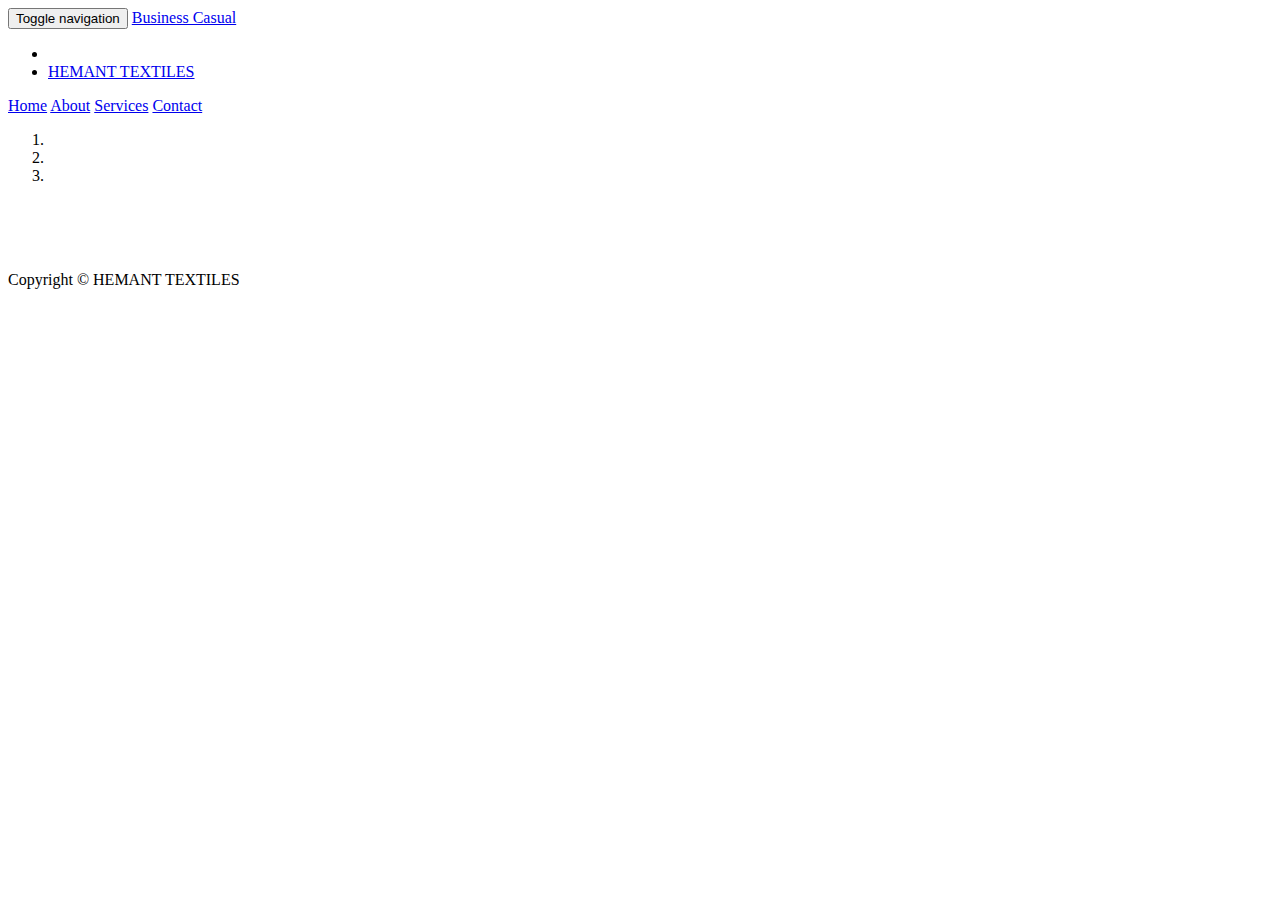
==== index.html @ 3d21c08b "first commit" ====
<!DOCTYPE html>
<html lang="en">

<head>

    <meta charset="utf-8">
    <meta http-equiv="X-UA-Compatible" content="IE=edge">
    <meta name="viewport" content="width=device-width, initial-scale=1">
    <meta name="description" content="">
    <meta name="author" content="">

    <title>HEMANT TEXTILES</title>

    <!-- Bootstrap Core CSS -->
    <link href="css/bootstrap.min.css" rel="stylesheet">

    <!-- Custom CSS -->
    <link href="css/business-casual.css" rel="stylesheet">

    <!-- Fonts -->
    <link href="http://fonts.googleapis.com/css?family=Open+Sans:300italic,400italic,600italic,700italic,800italic,400,300,600,700,800" rel="stylesheet" type="text/css">
    <link href="http://fonts.googleapis.com/css?family=Josefin+Slab:100,300,400,600,700,100italic,300italic,400italic,600italic,700italic" rel="stylesheet" type="text/css">

    <!-- HTML5 Shim and Respond.js IE8 support of HTML5 elements and media queries -->
    <!-- WARNING: Respond.js doesn't work if you view the page via file:// -->
    <!--[if lt IE 9]>
        <script src="https://oss.maxcdn.com/libs/html5shiv/3.7.0/html5shiv.js"></script>
        <script src="https://oss.maxcdn.com/libs/respond.js/1.4.2/respond.min.js"></script>
    <![endif]-->

</head>

<body>

    <!-- Navigation -->
    <nav class="navbar navbar-default" role="navigation">
        <div class="container">
            <!-- Brand and toggle get grouped for better mobile display -->
            <div class="navbar-header">
                <button type="button" class="navbar-toggle" data-toggle="collapse" data-target="#bs-example-navbar-collapse-1">
                    <span class="sr-only">Toggle navigation</span>
                    <span class="icon-bar"></span>
                    <span class="icon-bar"></span>
                    <span class="icon-bar"></span>
                </button>
                <!-- navbar-brand is hidden on larger screens, but visible when the menu is collapsed -->
                <a class="navbar-brand" href="index.html">Business Casual</a>
            </div>
            <!-- Collect the nav links, forms, and other content for toggling -->
            <div class="collapse navbar-collapse" id="bs-example-navbar-collapse-1">
                <ul class="nav navbar-nav">
                    <li>
                        <a href="index.html"></a>
                    </li>
                    <li>
                        <a href="about.html">HEMANT TEXTILES</a>
                    </li>
                </ul>
            </div>
            <!-- /.navbar-collapse -->
        </div>
        <!-- /.container -->
    </nav>

    <!--div class="container"-->

        <div class="row">

            <div class="col-md-3">
                <div class="list-group">
                    <a href="index.html" class="list-group-item">Home</a>
                    <a href="about.html" class="list-group-item">About</a>
                    <a href="services.html" class="list-group-item">Services</a>
                    <a href="contact.html" class="list-group-item">Contact</a>
                   
                </div>
            </div>

            <div class="box">
                <div class="col-lg-9 text-center">
                    <div id="carousel-example-generic" class="carousel slide">
                        <!-- Indicators -->
                        <ol class="carousel-indicators hidden-xs">
                            <li data-target="#carousel-example-generic" data-slide-to="0" class="active"></li>
                            <li data-target="#carousel-example-generic" data-slide-to="1"></li>
                            <li data-target="#carousel-example-generic" data-slide-to="2"></li>
                        </ol>

                        <!-- Wrapper for slides -->
                        <div class="carousel-inner">
                            <div class="item active">
                                <img class="img-responsive img-full" src="img/slide-1.jpg" alt="">
                            </div>
                            <div class="item">
                                <img class="img-responsive img-full" src="img/slide-2.jpg" alt="">
                            </div>
                            <div class="item">
                                <img class="img-responsive img-full" src="img/slide-3.jpg" alt="">
                            </div>
                        </div>

                        <!-- Controls -->
                        <a class="left carousel-control" href="#carousel-example-generic" data-slide="prev">
                            <span class="icon-prev"></span>
                        </a>
                        <a class="right carousel-control" href="#carousel-example-generic" data-slide="next">
                            <span class="icon-next"></span>
                        </a>
                    </div>
                </div>
            </div>
        <!--/div-->

        

        

    
    <!-- /.container -->

    <footer>
        <div class="container">
            <div class="row">
                <div class="col-lg-12 text-center">
                    <p>Copyright &copy; HEMANT TEXTILES</p>
                </div>
            </div>
        </div>
    </footer>

    <!-- jQuery -->
    <script src="js/jquery.js"></script>

    <!-- Bootstrap Core JavaScript -->
    <script src="js/bootstrap.min.js"></script>

    <!-- Script to Activate the Carousel -->
    <script>
    $('.carousel').carousel({
        interval: 3000 //changes the speed
    })
    </script>

</body>
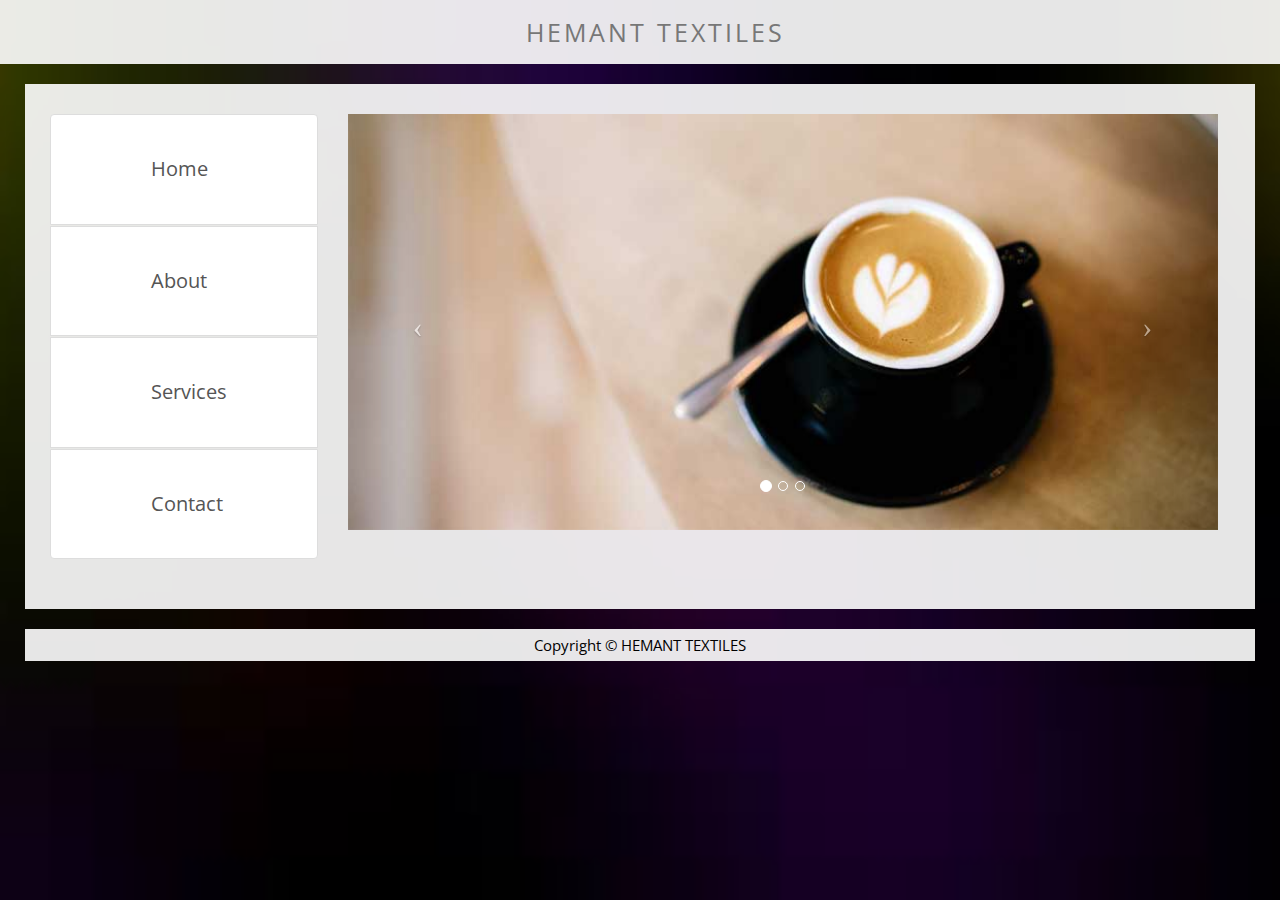
==== commit a66864d1: "various forms enhanced" ====
--- a/index.html
+++ b/index.html
@@ -44,7 +44,7 @@
                     <span class="icon-bar"></span>
                 </button>
                 <!-- navbar-brand is hidden on larger screens, but visible when the menu is collapsed -->
-                <a class="navbar-brand" href="index.html">Business Casual</a>
+                <a class="navbar-brand" href="index.html">HEMANT TEXTILES</a>
             </div>
             <!-- Collect the nav links, forms, and other content for toggling -->
             <div class="collapse navbar-collapse" id="bs-example-navbar-collapse-1">
--- a/css/business-casual.css
+++ b/css/business-casual.css
@@ -0,0 +1,219 @@
+/*!
+ * Start Bootstrap - Business Casual Bootstrap Theme (http://startbootstrap.com)
+ * Code licensed under the Apache License v2.0.
+ * For details, see http://www.apache.org/licenses/LICENSE-2.0.
+ */
+
+body {
+    font-family: "Open Sans","Helvetica Neue",Helvetica,Arial,sans-serif;
+    background: url('../img/bg/5.jpg') no-repeat center center fixed;
+    -webkit-background-size: cover;
+    -moz-background-size: cover;
+    background-size: cover;
+    -o-background-size: cover;
+    font-size: 20px;
+    }
+
+h1,
+h2,
+h3,
+h4,
+h5,
+h6 {
+    text-transform: uppercase;
+    
+    font-family: "Josefin Slab","Helvetica Neue",Helvetica,Arial,sans-serif;
+    font-weight: 700;
+    letter-spacing: 1px;
+}
+
+p {
+    font-size: 0.75em;
+    line-height: 1.6;
+    color: #000;
+}
+
+hr {
+    max-width: 400px;
+    border-color: #999999;
+}
+
+.row {
+    margin-right: 25px;
+    margin-left: 25px
+}
+
+.brand,
+.address-bar {
+    display: none;
+}
+
+.navbar-brand {
+    text-transform: uppercase;
+    font-weight: 900;
+    letter-spacing: 2px;
+}
+
+.navbar-nav {
+    text-transform: uppercase;
+    font-weight: 400;
+    letter-spacing: 3px;
+}
+
+.img-full {
+    min-width: 100%;
+}
+
+.brand-before,
+.brand-name {
+    text-transform: capitalize;
+}
+
+.brand-before {
+    margin: 15px 0;
+}
+
+.brand-name {
+    margin: 0;
+    font-size: 4em;
+}
+
+iframe{
+    margin-top: 3px;
+    margin-bottom:0px;
+}
+
+.tagline-divider {
+    margin: 15px auto 3px;
+    max-width: 250px;
+    border-color: #999999;
+}
+
+.list-group {
+    padding-left: 10px;
+    margin-bottom: 20px;
+    margin-top: 30px;
+}
+
+.list-group-item {
+    position: relative;
+    display: block;
+    padding: 40px 100px;
+    margin-bottom: 1px;
+    background-color: #fff;
+    border: 1px solid #ddd;
+}
+
+.box {
+    margin-bottom: 20px;
+    padding: 30px 15px;
+    background: #fff;
+    background: rgba(255,255,255,0.9);
+}
+
+.intro-text {
+    text-transform: uppercase;
+    font-size: 1.25em;
+    font-weight: 400;
+    letter-spacing: 1px;
+}
+
+.img-border {
+    float: none;
+    margin: 0 auto 0;
+    border: #999999 solid 1px;
+}
+
+.img-left {
+    float: none;
+    margin: 0 auto 0;
+}
+
+footer {
+    background: #fff;
+    background: rgba(255,255,255,0.9);
+}
+
+footer p {
+    margin: 0;
+    padding: 4px 0;
+}
+
+@media screen and (min-width:768px) {
+    .brand {
+        display: inherit;
+        margin: 0;
+        padding: 30px 0 10px;
+        text-align: center;
+        text-shadow: 1px 1px 2px rgba(0,0,0,0.5);
+        font-family: "Josefin Slab","Helvetica Neue",Helvetica,Arial,sans-serif;
+        font-size: 5em;
+        font-weight: 700;
+        line-height: normal;
+        color: #fff;
+    }
+
+    .top-divider {
+        margin-top: 0;
+    }
+
+    .img-left {
+        float: left;
+        margin-right: 25px;
+    }
+
+    .address-bar {
+        display: inherit;
+        margin: 0;
+        padding: 0 0 40px;
+        text-align: center;
+        text-shadow: 1px 1px 2px rgba(0,0,0,0.5);
+        text-transform: uppercase;
+        font-size: 1.25em;
+        font-weight: 400;
+        letter-spacing: 3px;
+        color: #fff;
+    }
+
+    .navbar {
+        border-radius: 0;
+    }
+
+    .navbar-header {
+        display: none;
+    }
+
+    .navbar {
+        min-height: 0;
+    }
+
+    .navbar-default {
+        border: none;
+        background: #fff;
+        background: rgba(255,255,255,0.9);
+    }
+
+    .nav>li>a {
+        padding: 15px;
+    }
+
+    .navbar-nav>li>a {
+        line-height: normal;
+    }
+
+    .navbar-nav {
+        display: table;
+        float: none;
+        margin: 0 auto;
+        table-layout: fixed;
+        font-size: 1.25em;
+    }
+}
+
+@media screen and (min-width:1200px) {
+    .box:after {
+        content: '';
+        display: table;
+        clear: both;
+    }
+}